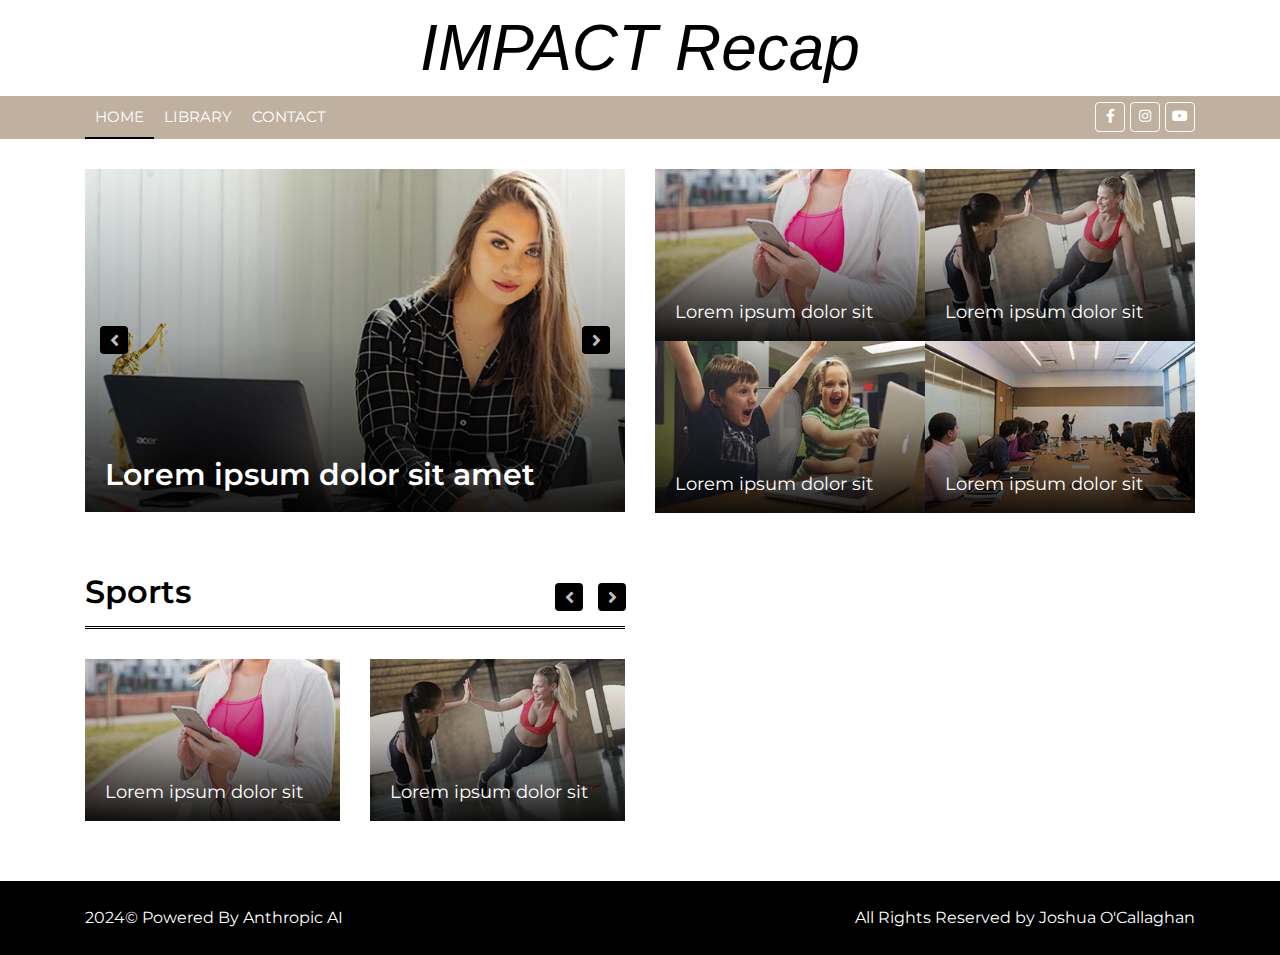
==== html/index.html @ 1ee5a099 "Flask basic functionality completed & init frontend" ====
<!DOCTYPE html>
<html lang="en">
    <head>
        <meta charset="utf-8">
        <title>IMPACT RECAP</title>
        <meta content="width=device-width, initial-scale=1.0" name="viewport">

        <!-- Favicon -->
        <link href="img/favicon.jpg" rel="icon">

        <!-- Google Fonts -->
        <link href="https://fonts.googleapis.com/css?family=Montserrat:400,600&display=swap" rel="stylesheet"> 

        <!-- CSS Libraries -->
        <link href="https://stackpath.bootstrapcdn.com/bootstrap/4.4.1/css/bootstrap.min.css" rel="stylesheet">
        <link href="https://cdnjs.cloudflare.com/ajax/libs/font-awesome/5.10.0/css/all.min.css" rel="stylesheet">
        <link href="lib/slick/slick.css" rel="stylesheet">
        <link href="lib/slick/slick-theme.css" rel="stylesheet">

        <!-- Template Stylesheet -->
        <link href="css/style.css" rel="stylesheet">
    </head>

    <body>
        <!-- Brand Start -->
        <div class="container">
            <div class="align-items-center" >
                <a href="index.html"><p style="font-family: Impact, sans-serif; font-style: italic; color: #000000; font-size: 64px; margin: 0; text-align: center;">
                        IMPACT Recap
                </p></a>
            </div>
        </div>
        <!-- Brand End -->

        <!-- Nav Bar Start -->
        <div class="nav-bar">
            <div class="container">
                <nav class="navbar navbar-expand-md bg-dark navbar-dark">
                    <div class="collapse navbar-collapse justify-content-between" id="navbarCollapse">
                        <div class="navbar-nav mr-auto">
                            <a href="index.html" class="nav-item nav-link active">Home</a>
                            <a href="library.html" class="nav-item nav-link">Library</a>
                            <a href="contact.html" class="nav-item nav-link">Contact</a>
                        </div>
                        <div class="social ml-auto">
                            <a href="https://www.facebook.com/ImpactChurchScottsdale/"><i class="fab fa-facebook-f"></i></a>
                            <a href="https://www.instagram.com/impactchurch/"><i class="fab fa-instagram"></i></a>
                            <a href="https://www.youtube.com/user/Impactchurchaz"><i class="fab fa-youtube"></i></a>
                        </div>
                    </div>
                </nav>
            </div>
        </div>
        <!-- Nav Bar End -->

        <!-- Top News Start-->
        <div class="top-news">
            <div class="container">
                <div class="row">
                    <div class="col-md-6 tn-left">
                        <div class="row tn-slider">
                            <div class="col-md-6">
                                <div class="tn-img">
                                    <img src="img/news-450x350-1.jpg" />
                                    <div class="tn-title">
                                        <a href="">Lorem ipsum dolor sit amet</a>
                                    </div>
                                </div>
                            </div>
                            <div class="col-md-6">
                                <div class="tn-img">
                                    <img src="img/news-450x350-2.jpg" />
                                    <div class="tn-title">
                                        <a  href="">Integer hendrerit elit eget purus sodales maximus</a>
                                    </div>
                                </div>
                            </div>
                        </div>
                    </div>
                    <div class="col-md-6 tn-right">
                        <div class="row">
                            <div class="col-md-6">
                                <div class="tn-img">
                                    <img src="img/news-350x223-1.jpg" />
                                    <div class="tn-title">
                                        <a href="">Lorem ipsum dolor sit</a>
                                    </div>
                                </div>
                            </div>
                            <div class="col-md-6">
                                <div class="tn-img">
                                    <img src="img/news-350x223-2.jpg" />
                                    <div class="tn-title">
                                        <a href="">Lorem ipsum dolor sit</a>
                                    </div>
                                </div>
                            </div>
                            <div class="col-md-6">
                                <div class="tn-img">
                                    <img src="img/news-350x223-3.jpg" />
                                    <div class="tn-title">
                                        <a href="">Lorem ipsum dolor sit</a>
                                    </div>
                                </div>
                            </div>
                            <div class="col-md-6">
                                <div class="tn-img">
                                    <img src="img/news-350x223-4.jpg" />
                                    <div class="tn-title">
                                        <a href="">Lorem ipsum dolor sit</a>
                                    </div>
                                </div>
                            </div>
                        </div>
                    </div>
                </div>
            </div>
        </div>
        <!-- Top News End-->

        <!-- Category News Start-->
        <div class="cat-news">
            <div class="container">
                <div class="row">
                    <div class="col-md-6">
                        <h2>Sports</h2>
                        <div class="row cn-slider">
                            <div class="col-md-6">
                                <div class="cn-img">
                                    <img src="img/news-350x223-1.jpg" />
                                    <div class="cn-title">
                                        <a href="">Lorem ipsum dolor sit</a>
                                    </div>
                                </div>
                            </div>
                            <div class="col-md-6">
                                <div class="cn-img">
                                    <img src="img/news-350x223-2.jpg" />
                                    <div class="cn-title">
                                        <a href="">Lorem ipsum dolor sit</a>
                                    </div>
                                </div>
                            </div>
                            <div class="col-md-6">
                                <div class="cn-img">
                                    <img src="img/news-350x223-3.jpg" />
                                    <div class="cn-title">
                                        <a href="">Lorem ipsum dolor sit</a>
                                    </div>
                                </div>
                            </div>
                        </div>
                    </div>
                </div>
            </div>
        </div>

        <!-- Footer Bottom Start -->
        <div class="footer-bottom">
            <div class="container">
                <div class="row">
                    <div class="col-md-6 copyright">
                        <p>2024&copy; Powered By Anthropic AI</p>
                    </div>

                    <div class="col-md-6 template-by">
                        <p>All Rights Reserved by Joshua O'Callaghan</p>
                    </div>
                </div>
            </div>
        </div>
        <!-- Footer Bottom End -->

        <!-- Back to Top -->
        <a href="#" class="back-to-top"><i class="fa fa-chevron-up"></i></a>

        <!-- JavaScript Libraries -->
        <script src="https://code.jquery.com/jquery-3.4.1.min.js"></script>
        <script src="https://stackpath.bootstrapcdn.com/bootstrap/4.4.1/js/bootstrap.bundle.min.js"></script>
        <script src="lib/easing/easing.min.js"></script>
        <script src="lib/slick/slick.min.js"></script>

        <!-- Template Javascript -->
        <script src="js/main.js"></script>
    </body>
</html>
---- html/css/style.css ----
/**********************************/
/********** General CSS ***********/
/**********************************/
body {
    color: #000000;
    font-family: 'Montserrat', sans-serif;
    font-weight: 400;
    background: #ffffff;
}

a {
    color: #C0B0A0;
    transition: 0.5s;
}

a:hover,
a:active,
a:focus {
    color: #000000;
    outline: none;
    text-decoration: none;
}

p {
    padding: 0;
    margin: 0 0 15px 0;
    color: #000000;
}

h1,
h2,
h3,
h4,
h5,
h6 {
    margin: 0 0 15px 0;
    padding: 0;
    color: #000000;
    font-weight: 600;
}

h4,
h5,
h6 {
    font-weight: 400;
}

.back-to-top {
    position: fixed;
    display: none;
    background: #C0B0A0;
    color: #ffffff;
    width: 35px;
    height: 35px;
    text-align: center;
    line-height: 1;
    font-size: 16px;
    right: 15px;
    bottom: 15px;
    transition: background 0.5s;
    border-radius: 4px;
    z-index: 11;
}

.back-to-top:hover {
    background: #000000;
}

.back-to-top i {
    padding-top: 9px;
    color: #ffffff;
}


/**********************************/
/********* Form Input CSS *********/
/**********************************/
.form-control,
.custom-select {
    width: 100%;
    height: 35px;
    padding: 5px 15px;
    color: #999999;
    border: 1px solid #cccccc;
    margin-bottom: 15px
}

.form-control:focus,
.custom-select:focus {
    box-shadow: none;
    border-color: #C0B0A0;
}

.custom-radio,
.custom-checkbox {
    margin-bottom: 15px;
}

.custom-radio .custom-control-label::before,
.custom-checkbox .custom-control-label::before {
    border-color: #cccccc;
}

.custom-radio .custom-control-input:checked~.custom-control-label::before,
.custom-checkbox .custom-control-input:checked~.custom-control-label::before {
    color: #ffffff;
    background: #C0B0A0;
}

button.btn {
    color: #ffffff;
    background: #000000;
    border: 1px solid #000000;
}

button.btn:hover {
    color: #ffffff;
    background: #C0B0A0;
    border-color: #C0B0A0;
}


/**********************************/
/*********** Top Bar CSS **********/
/**********************************/
.top-bar {
    padding: 2px 0;
    background: #000000;
}

.top-bar .tb-contact p {
    display: inline-block;
    margin: 0;
    color: #C0B0A0;
    font-size: 14px;
}

.top-bar .tb-contact p i {
    margin-right: 6px;
}

.top-bar .tb-contact p:first-child {
    margin-right: 15px;
}

.top-bar .tb-menu {
    font-size: 0;
    text-align: right;
}

.top-bar .tb-menu a {
    color: #C0B0A0;
    font-size: 14px;
    margin: 0 8px;
}

.top-bar .tb-menu a:hover {
    color: #ffffff;
}

.top-bar .tb-menu a:last-child {
    margin-right: 0;
}

.top-bar .tb-menu a::after {
    position: absolute;
    content: "/";
    margin: 1px 0 0 6px;
    color: #C0B0A0;
    font-size: 14px;
}

.top-bar .tb-menu a:last-child::after {
    display: none;
}

@media (max-width: 768px) {
    .top-bar .tb-contact,
    .top-bar .tb-menu {
        text-align: center;
    }
}


/**********************************/
/*********** Brand CSS ************/
/**********************************/
.brand {
    margin: 15px 0;
    background: #ffffff;
}

.brand .b-logo {
    text-align: left;
    overflow: hidden;
}

.brand .b-logo a img {
    max-width: 100%;
    max-height: 60px;
}

.brand .b-ads {
    overflow: hidden;
}

.brand .b-ads a img {
    max-width: 100%;
    max-height: 100%;
}

.brand .b-search {
    width: 100%;
}

.brand .b-search input[type=text] {
    width: 100%;
    height: 40px;
    padding: 0 15px;
    color: #666666;
    border: 1px solid #cccccc;
    border-radius: 4px;
}

.brand .b-search input[type=text]:focus {
    border-color: #C0B0A0;
}

.brand .b-search button {
    position: absolute;
    width: 40px;
    height: 40px;
    top: 0;
    right: 15px;
    border: none;
    background: none;
    color: #C0B0A0;
    border-radius: 0 4px 4px 0;
}

.brand .b-search button:hover {
    background: #C0B0A0;
    color: #ffffff;
}

@media (min-width: 768px) {
    .brand {
        max-height: 90px;
    }
}

@media (max-width: 767.98px) {
    .brand .b-logo,
    .brand .b-ads,
    .brand .b-search {
        text-align: center;
        margin-bottom: 15px;
    }
    
    .brand .b-search {
        margin-bottom: 0;
    }
}


/**********************************/
/*********** Nav Bar CSS **********/
/**********************************/
.nav-bar {
    position: relative;
}

.nav-bar.nav-sticky {
    position: fixed;
    top: 0;
    width: 100%;
    box-shadow: 0 2px 5px rgba(0, 0, 0, .3);
    z-index: 999;
}

.nav-bar .navbar {
    height: 100%;
    padding: 0;
}

.navbar-dark .navbar-nav .nav-link,
.navbar-dark .navbar-nav .nav-link:focus,
.navbar-dark .navbar-nav .nav-link:hover,
.navbar-dark .navbar-nav .nav-link.active {
    padding: 10px 10px 8px 10px;
    color: #ffffff;
}

.navbar-dark .navbar-nav .nav-link:hover,
.navbar-dark .navbar-nav .nav-link.active {
    border-bottom: 2px solid #000000;
    transition: none;
}

.nav-bar .dropdown-menu {
    margin-top: 0;
    border: 0;
    border-radius: 0;
    background: #f8f9fa;
}

@media (min-width: 768px) {
    .nav-bar,
    .nav-bar .navbar {
        background: #C0B0A0 !important;
    }
    
    .nav-bar .navbar-brand {
        display: none;
    }
    
    .nav-bar a.nav-link {
        padding: 8px 15px;
        font-size: 15px;
        text-transform: uppercase;
    }
}

@media (max-width: 768px) {   
    .nav-bar,
    .nav-bar .navbar {
        padding: 3px 0;
        background: #C0B0A0 !important;
    }
    
    .nav-bar a.nav-link {
        padding: 5px;
    }
    
    .nav-bar .dropdown-menu {
        box-shadow: none;
    }
    
    .nav-bar .social {
        display: none;
    }
}

.nav-bar .social {
    font-size: 0;
    overflow: hidden;
}

.nav-bar .social a {
    display: inline-block;
    margin-left: 5px;
    width: 30px;
    height: 30px;
    padding: 3px 0;
    text-align: center;
    font-size: 14px;
    background: #C0B0A0;
    border: 1px solid #ffffff;
    border-radius: 4px;
}

.nav-bar .social a:hover {
    background: #ffffff;
    border: 1px solid #ffffff;
}

.nav-bar .social a i {
    color: #ffffff;
}

.nav-bar .social a:hover i {
    color: #C0B0A0;
}


/**********************************/
/********** Top News CSS **********/
/**********************************/
.top-news {
    position: relative;
    width: 100%;
    padding: 30px 0 0 0;
}

.top-news .tn-img {
    position: relative;
    overflow: hidden;
}

.top-news .tn-img img {
    width: 100%;
}

.top-news .tn-img:hover img {
    filter: blur(3px);
    -webkit-filter: blur(3px);
}

.top-news .tn-title {
    position: absolute;
    top: 0; 
    right: 0;
    bottom: 0; 
    left: 0;
    padding: 15px 10px 15px 20px;
    background-image: linear-gradient(rgba(0, 0, 0, .0), rgba(0, 0, 0, .3), rgba(0, 0, 0, .9));
    display: flex;
    align-items: flex-end;
}

.top-news .tn-title a {
    display: block;
    width: 100%;
    color: #ffffff;
    font-size: 18px;
    font-weight: 400;
    transition: .3s;
}

.top-news .tn-left .tn-title a {
    font-size: 30px;
    font-weight: 600;
}

.top-news .tn-title a:hover {
    color: #C0B0A0;
}

.top-news .tn-left {
    margin-bottom: 30px;
}

.top-news .tn-right {
    margin-bottom: 60px;
    padding: 0 30px;
}

.top-news .tn-right .col-md-6 {
    padding: 0;
}

.top-news .slick-prev,
.top-news .slick-next {
    width: 28px;
    height: 28px;
    z-index: 1;
    transition: .5s;
    color: #ffffff;
    background: #000000;
    border-radius: 4px;
}

.top-news .slick-prev {
    left: 30px;
}

.top-news .slick-next {
    right: 30px;
}

.top-news .slick-prev:hover,
.top-news .slick-prev:focus,
.top-news .slick-next:hover,
.top-news .slick-next:focus {
    color: #ffffff;
    background: #C0B0A0;
}

.top-news .slick-prev::before,
.top-news .slick-next::before {
    font-family: "Font Awesome 5 Free";
    font-size: 18px;
    font-weight: 900;
    color: #ffffff;
}

.top-news .slick-prev::before {
    content: "\f104";
}

.top-news .slick-next::before {
    content: "\f105";
}


/**********************************/
/******* Category News CSS ********/
/**********************************/
.cat-news {
    position: relative;
    width: 100%;
    padding: 0;
}

.cat-news .col-md-6 {
    margin-bottom: 30px;
}

.cat-news h2 {
    color: #000000;
    margin-bottom: 30px;
    padding-bottom: 15px;
    border-bottom: 3px double #000000;
}

.cat-news .cn-img {
    position: relative;
    overflow: hidden;
}

.cat-news .cn-img img {
    width: 100%;
}

.cat-news .cn-img:hover img {
    filter: blur(3px);
    -webkit-filter: blur(3px);
}

.cat-news .cn-title {
    position: absolute;
    top: 0; 
    right: 0;
    bottom: 0; 
    left: 0;
    padding: 15px 10px 15px 20px;
    background-image: linear-gradient(rgba(0, 0, 0, .0), rgba(0, 0, 0, .3), rgba(0, 0, 0, .9));
    display: flex;
    align-items: flex-end;
}

.cat-news .cn-title a {
    display: block;
    width: 100%;
    color: #ffffff;
    font-size: 18px;
    font-weight: 400;
    transition: .3s;
}

.cat-news .cn-title a:hover {
    color: #C0B0A0;
}

.cat-news .slick-prev,
.cat-news .slick-next {
    top: -62px;
    width: 28px;
    height: 28px;
    z-index: 1;
    transition: .5s;
    color: #ffffff;
    background: #000000;
    border-radius: 4px;
}

.cat-news .slick-prev {
    left: calc(100% - 85px);
}

.cat-news .slick-next {
    right: 14px;
}

.cat-news .slick-prev:hover,
.cat-news .slick-prev:focus,
.cat-news .slick-next:hover,
.cat-news .slick-next:focus {
    color: #ffffff;
    background: #C0B0A0;
}

.cat-news .slick-prev::before,
.cat-news .slick-next::before {
    font-family: "Font Awesome 5 Free";
    font-size: 18px;
    font-weight: 900;
    color: #ffffff;
}

.cat-news .slick-prev::before {
    content: "\f104";
}

.cat-news .slick-next::before {
    content: "\f105";
}


/**********************************/
/********** Tab News CSS **********/
/**********************************/
.tab-news {
    position: relative;
}

.tab-news .col-md-6 {
    margin-bottom: 60px;
}

.tab-news .nav.nav-pills .nav-link {
    color: #ffffff;
    background: #000000;
    border-radius: 0;
}

.tab-news .nav.nav-pills .nav-link:hover,
.tab-news .nav.nav-pills .nav-link.active {
    color: #ffffff;
    background: #C0B0A0;
}

.tab-news .tab-content {
    padding: 30px 15px 15px 15px;
    background: rgba(0, 0, 0, .05);
}

.tab-news .tn-news {
    display: flex;
    align-items: center;
    margin-bottom: 15px;
    background: #ffffff;
}

.tab-news .tn-img {
    width: 150px;
}

.tab-news .tn-img img {
    width: 150px;
}

.tab-news .tn-title {
    padding: 10px 15px;
}

.tab-news .tn-title a {
    color: #000000;
    font-size: 18px;
    font-weight: 400;
    transition: all .3s;
}

.tab-news .tn-title a:hover {
    color: #C0B0A0;
}



/**********************************/
/********** Main News CSS *********/
/**********************************/
.main-news {
    position: relative;
    width: 100%;
    margin-bottom: 30px;
}

.main-news .col-md-4 {
    margin-bottom: 30px;
}

.main-news .mn-img {
    position: relative;
    overflow: hidden;
}

.main-news .mn-img img {
    width: 100%;
}

.main-news .mn-img:hover img {
    filter: blur(3px);
    -webkit-filter: blur(3px);
}

.main-news .mn-title {
    position: absolute;
    top: 0; 
    right: 0;
    bottom: 0; 
    left: 0;
    padding: 15px 10px 15px 20px;
    background-image: linear-gradient(rgba(0, 0, 0, .0), rgba(0, 0, 0, .3), rgba(0, 0, 0, .9));
    display: flex;
    align-items: flex-end;
}

.main-news .mn-title a {
    display: block;
    width: 100%;
    color: #ffffff;
    font-size: 18px;
    font-weight: 400;
    transition: .3s;
}

.main-news .mn-title a:hover {
    color: #C0B0A0;
}

.main-news .mn-list {
    margin-bottom: 30px;
}

.main-news .mn-list h2 {
    color: #000000;
    margin-bottom: 30px;
    padding-bottom: 15px;
    border-bottom: 3px double #000000;
}

.main-news .mn-list ul {
    margin: 0;
    padding: 0;
    list-style: none;
}

.main-news .mn-list ul li {
    margin: 0 0 12px 22px; 
}

.main-news .mn-list ul li:last-child {
    margin-bottom: 0; 
}

.main-news .mn-list ul li a {
    color: #000000;
    display: block;
    line-height: 23px;
}

.main-news .mn-list ul li::before {
    position: absolute;
    content: '\f061';
    font-family: 'Font Awesome 5 Free';
    font-weight: 900;
    color: #000000;
    left: 1px;
}

.main-news .mn-list ul li a:hover {
    color: #C0B0A0;
}


/**********************************/
/********* Breadcrumb CSS *********/
/**********************************/
.breadcrumb-wrap {
    position: relative;
    width: 100%;
    background: #ffffff;
}

.breadcrumb-wrap .breadcrumb {
    margin: 25px 0 0 0;
    padding: 0;
    background: none;
}

.breadcrumb-wrap .breadcrumb .breadcrumb-item + .breadcrumb-item::before {
    color: #353535;
}

.breadcrumb-wrap .breadcrumb .breadcrumb-item.active {
    color: #353535;
}


/**********************************/
/********* Single News CSS ********/
/**********************************/
.single-news {
    position: relative;
    width: 100%;
    padding: 25px 0 0 0;
    margin-bottom: 15px;
}

.single-news .sn-img {
    position: relative;
    overflow: hidden;
}

.single-news .sn-img img {
    width: 100%;
}

.single-news .sn-content {
    position: relative;
    width: 100%;
    padding: 30px 0;
}

.single-news .sn-content h1.sn-title {
    display: block;
    width: 100%;
    color: #000000;
}

.single-news .sn-related {
    margin-bottom: 45px;
}

.single-news .sn-related h2 {
    color: #000000;
    margin-bottom: 30px;
    padding-bottom: 15px;
    border-bottom: 3px double #000000;
}

.single-news .sn-slider .sn-img {
    position: relative;
    overflow: hidden;
}

.single-news .sn-slider .sn-img img {
    width: 100%;
}

.single-news .sn-slider .sn-img:hover img {
    filter: blur(3px);
    -webkit-filter: blur(3px);
}

.single-news .sn-slider .sn-title {
    position: absolute;
    top: 0; 
    right: 0;
    bottom: 0; 
    left: 0;
    padding: 15px 10px 15px 20px;
    background-image: linear-gradient(rgba(0, 0, 0, .0), rgba(0, 0, 0, .3), rgba(0, 0, 0, .9));
    display: flex;
    align-items: flex-end;
}

.single-news .sn-slider .sn-title a {
    display: block;
    width: 100%;
    color: #ffffff;
    font-size: 18px;
    font-weight: 400;
    transition: .3s;
}

.single-news .sn-slider .sn-title a:hover {
    color: #C0B0A0;
}

.single-news .sn-slider .slick-prev,
.single-news .sn-slider .slick-next {
    top: -62px;
    width: 28px;
    height: 28px;
    z-index: 1;
    transition: .5s;
    color: #ffffff;
    background: #000000;
    border-radius: 4px;
}

.single-news .sn-slider .slick-prev {
    left: calc(100% - 85px);
}

.single-news .sn-slider .slick-next {
    right: 14px;
}

.single-news .sn-slider .slick-prev:hover,
.single-news .sn-slider .slick-prev:focus,
.single-news .sn-slider .slick-next:hover,
.single-news .sn-slider .slick-next:focus {
    color: #ffffff;
    background: #C0B0A0;
}

.single-news .sn-slider .slick-prev::before,
.single-news .sn-slider .slick-next::before {
    font-family: "Font Awesome 5 Free";
    font-size: 18px;
    font-weight: 900;
    color: #ffffff;
}

.single-news .sn-slider .slick-prev::before {
    content: "\f104";
}

.single-news .sn-slider .slick-next::before {
    content: "\f105";
}


/**********************************/
/*********** Sidebar CSS **********/
/**********************************/
.sidebar {
    position: relative;
    width: 100%;
}

.sidebar .sidebar-widget {
    position: relative;
    width: 100%;
    margin-bottom: 45px;
}

.sidebar .sidebar-widget h2.sw-title {
    color: #000000;
    margin-bottom: 30px;
    padding-bottom: 15px;
    border-bottom: 3px double #000000;
}

.sidebar .sidebar-widget .news-list {
    position: relative;
    margin-bottom: 30px;
}

.sidebar .news-list .nl-item {
    display: flex;
    align-items: center;
    margin-bottom: 15px;
}

.sidebar .news-list .nl-item .nl-img {
    width: 100px;
}

.sidebar .news-list .nl-item .nl-img img {
    width: 100px;
}

.sidebar .news-list .nl-item .nl-title {
    padding-left: 15px;
}

.sidebar .news-list .nl-item .nl-title a {
    color: #000000;
    font-size: 16px;
    font-weight: 400;
    transition: all .3s;
}

.sidebar .news-list .nl-item .nl-title a:hover {
    color: #c0b0a0;
}

.sidebar .sidebar-widget .tab-news {
    position: relative;
    margin-bottom: 30px;
}

.sidebar .tab-news .nav.nav-pills .nav-link {
    color: #ffffff;
    background: #000000;
    border-radius: 0;
}

.sidebar .tab-news .nav.nav-pills .nav-link:hover,
.sidebar .tab-news .nav.nav-pills .nav-link.active {
    color: #ffffff;
    background: #C0B0A0;
}

.sidebar .tab-news .tab-content {
    padding: 15px 0 0 0;
    background: transparent;
}

.sidebar .tab-news .tab-content .container {
    padding: 0;
}

.sidebar .tab-news .tn-news {
    display: flex;
    align-items: center;
    margin-bottom: 15px;
}

.sidebar .tab-news .tn-img {
    width: 100px;
}

.sidebar .tab-news .tn-img img {
    width: 100px;
}

.sidebar .tab-news .tn-title {
    padding: 0 0 0 15px;
}

.sidebar .tab-news .tn-title a {
    color: #000000;
    font-size: 16px;
    font-weight: 400;
    transition: all .3s;
}

.sidebar .tab-news .tn-title a:hover {
    color: #C0B0A0;
}

.sidebar .sidebar-widget .category {
    position: relative;
}

.sidebar .category ul {
    margin: 0;
    padding: 0;
    list-style: none;
}

.sidebar .category ul li {
    margin: 0 0 12px 22px; 
}

.sidebar .category ul li:last-child {
    margin-bottom: 0; 
}

.sidebar .category ul li a {
    display: inline-block;
    color: #000000;
    line-height: 23px;
}

.sidebar .category ul li a:hover {
    color: #C0B0A0;
}

.sidebar .category ul li::before {
    position: absolute;
    content: '\f061';
    font-family: 'Font Awesome 5 Free';
    font-weight: 900;
    color: #000000;
    left: 1px;
}

.sidebar .category ul li span {
    display: inline-block;
    float: right;
}

.sidebar .sidebar-widget .tags {
    position: relative;
}

.sidebar .sidebar-widget .tags a {
    display: inline-block;
    margin-bottom: 5px;
    padding: 5px 10px;
    color: #000000;
    background: #ffffff;
    border: 1px solid #000000;
    border-radius: 4px;
}

.sidebar .sidebar-widget .tags a:hover {
    color: #ffffff;
    background: #C0B0A0;
    border: 1px solid #C0B0A0;
}

.sidebar .sidebar-widget .image a {
    display: block;
    width: 100%;
    overflow: hidden;
}

.sidebar .sidebar-widget .image img {
    max-width: 100%;
    transition: .3s;
}

.sidebar .sidebar-widget .image img:hover {
    transform: scale(1.1);
    filter: blur(3px);
    -webkit-filter: blur(3px);
}


/**********************************/
/********** Contact CSS ***********/
/**********************************/
.contact {
    position: relative;
    padding: 25px 0 15px 0;
}

.contact .contact-form,
.contact .contact-info {
    margin-bottom: 45px;
}

.contact .contact-info h4 {
    margin-bottom: 10px;
    font-size: 16px;
    font-weight: 400;
}

.contact .contact-info h4 i {
    color: #000000;
    margin-right: 5px;
}

.contact .social {
    position: relative;
    width: 100%;
}

.contact .social a {
    display: inline-block;
    margin: 10px 10px 0 0;
    width: 40px;
    height: 40px;
    padding: 7px 0;
    text-align: center;
    font-size: 18px;
    border: 1px solid #000000;
    border-radius: 4px;
}

.contact .social a i {
    color: #000000;
}

.contact .social a:hover {
    background: #C0B0A0;
    border-color: #C0B0A0;
}

.contact .social a:hover i {
    color: #ffffff;
}


/**********************************/
/********** Footer CSS ************/
/**********************************/
.footer {
    position: relative;
    padding: 60px 0 0 0;
    background: #111111;
}

.footer .footer-widget {
    position: relative;
    width: 100%;
    margin-bottom: 60px;
}

.footer .footer-widget .title {
    color: #ffffff;
    font-size: 25px;
    letter-spacing: 1px;
    padding-bottom: 10px;
    margin-bottom: 25px;
    border-bottom: 3px double #ffffff;
}

.footer .footer-widget p {
    color: #ffffff;
}

.footer .footer-widget ul {
    margin: 0;
    padding: 0;
    list-style: none;
}

.footer .footer-widget ul li {
    margin-bottom: 12px; 
}

.footer .footer-widget ul li:last-child {
    margin-bottom: 0; 
}

.footer .footer-widget ul li a {
    color: #ffffff;
    white-space: nowrap;
    display: block;
    line-height: 23px;
}

.footer .footer-widget ul li a::before {
    content: '\f061';
    font-family: 'Font Awesome 5 Free';
    font-weight: 900;
    padding-right: 5px;
}

.footer .footer-widget ul li a:hover {
    padding-left: 10px;
    color: #C0B0A0;
}

.footer .contact-info p {
    margin-bottom: 10px;
    color: #ffffff;
    font-size: 16px;
}

.footer .contact-info p i {
    color: #ffffff;
    margin-right: 5px;
}

.footer .social {
    position: relative;
    width: 100%;
}

.footer .social a {
    display: inline-block;
    margin: 10px 5px 0 0;
    width: 35px;
    height: 35px;
    padding: 5px 0;
    text-align: center;
    font-size: 18px;
    background: #ffffff;
    border-radius: 4px;
}

.footer .social a i {
    color: #111111;
}

.footer .social a:hover {
    background: #C0B0A0;
}

.footer .social a:hover i {
    color: #ffffff;
}

.footer .newsletter {
    position: relative;
    width: 100%;
}

.footer .newsletter form {
    position: relative;
    width: 100%;
}

.footer .newsletter input {
    width: 100%;
    height: 35px;
    padding: 0 15px;
    border: 1px solid #ffffff;
    border-radius: 4px;
}

.footer .newsletter .btn {
    position: absolute;
    width: 80px;
    height: 35px;
    top: 0;
    right: 0;
    padding: 0 15px;
    border: none;
    background: #111111;
    color: #ffffff;
    font-size: 14px;
    border: 1px solid #ffffff;
    border-radius: 0 4px 4px 0;
}

.footer .newsletter .btn:hover {
    background: #C0B0A0;
}

.footer .newsletter input:focus,
.footer .newsletter .btn:focus {
    box-shadow: none;
}


/**********************************/
/******** Footer Menu CSS *********/
/**********************************/
.footer-menu {
    position: relative;
    background: #111111;
}

.footer-menu .container {
    padding: 15px 0;
    border-top: 1px solid #000000;
}

.footer-menu .f-menu {
    font-size: 0;
    text-align: center;
}

.footer-menu .f-menu a {
    color: #ffffff;
    font-size: 14px;
    margin-right: 15px;
    padding-right: 15px;
    border-right: 1px solid #ffffff;
}

.footer-menu .f-menu a:hover {
    color: #C0B0A0;
}

.footer-menu .f-menu a:last-child {
    margin-right: 0;
    padding-right: 0;
    border-right: none;
}


/**********************************/
/******** Footer Bottom CSS *******/
/**********************************/
.footer-bottom {
    position: relative;
    padding: 25px 0;
    background: #000000;
}

.footer-bottom .copyright {
    text-align: left;
}

.footer-bottom .template-by {
    text-align: right;
}

.footer-bottom .copyright p,
.footer-bottom .template-by p {
    color: #ffffff;
    font-weight: 400;
    margin: 0;
}

.footer-bottom .copyright p a,
.footer-bottom .template-by p a {
    font-weight: 600;
}

.footer-bottom .copyright p a:hover,
.footer-bottom .template-by p a:hover {
    color: #ffffff;
}

@media (max-width: 768.98px) {
    .footer-bottom .copyright,
    .footer-bottom .template-by {
        text-align: center; 
    } 
}
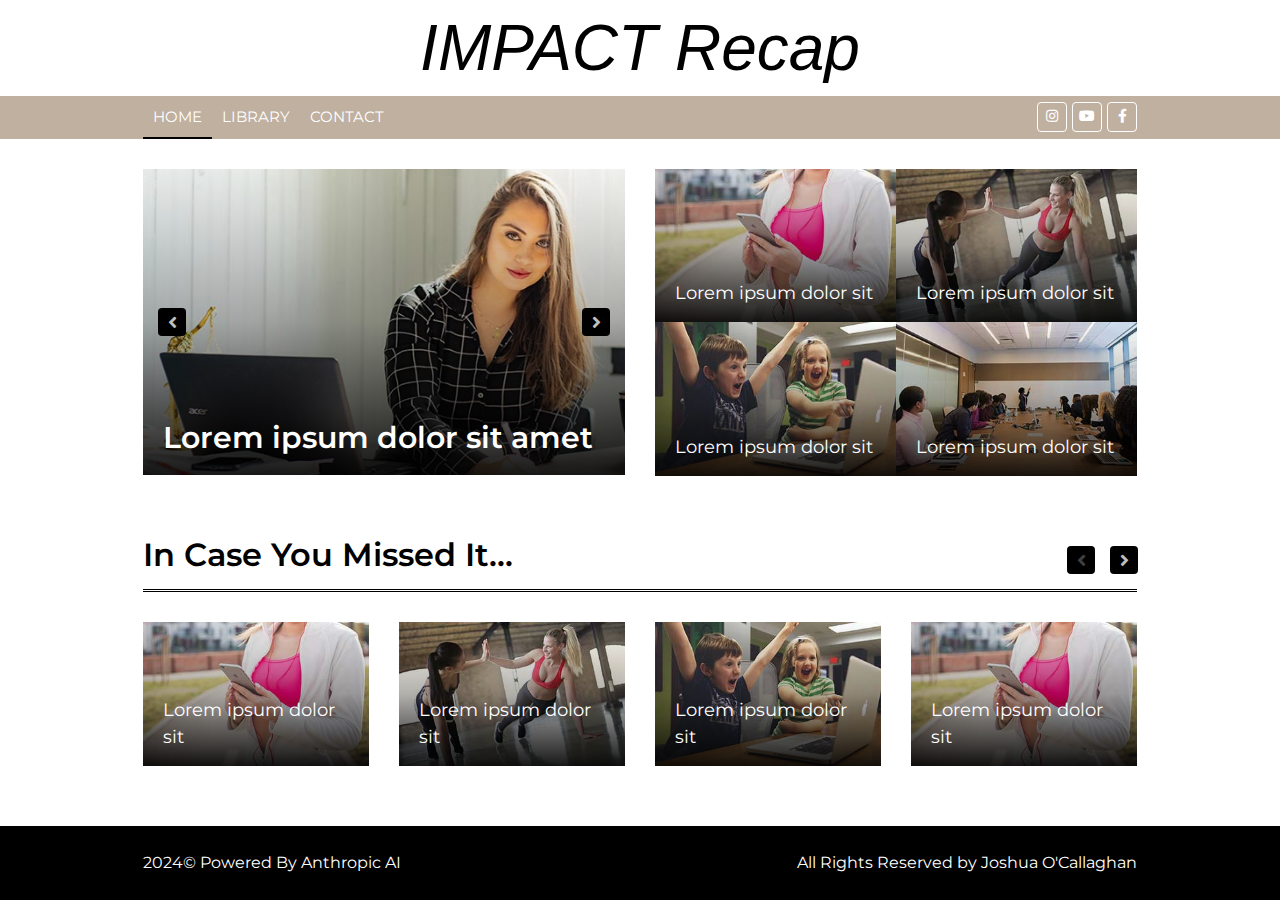
==== commit 01465e36: "pre claude api calls ~ api calls and frontend automation TBD" ====
--- a/html/index.html
+++ b/html/index.html
@@ -43,9 +43,9 @@
                             <a href="contact.html" class="nav-item nav-link">Contact</a>
                         </div>
                         <div class="social ml-auto">
-                            <a href="https://www.facebook.com/ImpactChurchScottsdale/"><i class="fab fa-facebook-f"></i></a>
-                            <a href="https://www.instagram.com/impactchurch/"><i class="fab fa-instagram"></i></a>
-                            <a href="https://www.youtube.com/user/Impactchurchaz"><i class="fab fa-youtube"></i></a>
+                            <a href="https://www.instagram.com/impactchurch/" target="_blank"><i class="fab fa-instagram"></i></a>
+                            <a href="https://www.youtube.com/user/Impactchurchaz" target="_blank"><i class="fab fa-youtube"></i></a>
+                            <a href="https://www.facebook.com/ImpactChurchScottsdale/" target="_blank"><i class="fab fa-facebook-f"></i></a>
                         </div>
                     </div>
                 </nav>
@@ -122,9 +122,65 @@
         <div class="cat-news">
             <div class="container">
                 <div class="row">
-                    <div class="col-md-6">
-                        <h2>Sports</h2>
+                    <div class="col-md-12">
+                        <h2>In Case You Missed It...</h2>
                         <div class="row cn-slider">
+                            <div class="col-md-6">
+                                <div class="cn-img">
+                                    <img src="img/news-350x223-1.jpg" />
+                                    <div class="cn-title">
+                                        <a href="">Lorem ipsum dolor sit</a>
+                                    </div>
+                                </div>
+                            </div>
+                            <div class="col-md-6">
+                                <div class="cn-img">
+                                    <img src="img/news-350x223-2.jpg" />
+                                    <div class="cn-title">
+                                        <a href="">Lorem ipsum dolor sit</a>
+                                    </div>
+                                </div>
+                            </div>
+                            <div class="col-md-6">
+                                <div class="cn-img">
+                                    <img src="img/news-350x223-3.jpg" />
+                                    <div class="cn-title">
+                                        <a href="">Lorem ipsum dolor sit</a>
+                                    </div>
+                                </div>
+                            </div>
+                            <div class="col-md-6">
+                                <div class="cn-img">
+                                    <img src="img/news-350x223-1.jpg" />
+                                    <div class="cn-title">
+                                        <a href="">Lorem ipsum dolor sit</a>
+                                    </div>
+                                </div>
+                            </div>
+                            <div class="col-md-6">
+                                <div class="cn-img">
+                                    <img src="img/news-350x223-2.jpg" />
+                                    <div class="cn-title">
+                                        <a href="">Lorem ipsum dolor sit</a>
+                                    </div>
+                                </div>
+                            </div>
+                            <div class="col-md-6">
+                                <div class="cn-img">
+                                    <img src="img/news-350x223-3.jpg" />
+                                    <div class="cn-title">
+                                        <a href="">Lorem ipsum dolor sit</a>
+                                    </div>
+                                </div>
+                            </div>
+                            <div class="col-md-6">
+                                <div class="cn-img">
+                                    <img src="img/news-350x223-3.jpg" />
+                                    <div class="cn-title">
+                                        <a href="">Lorem ipsum dolor sit</a>
+                                    </div>
+                                </div>
+                            </div>
                             <div class="col-md-6">
                                 <div class="cn-img">
                                     <img src="img/news-350x223-1.jpg" />
--- a/html/css/style.css
+++ b/html/css/style.css
@@ -1,6 +1,10 @@
 /**********************************/
 /********** General CSS ***********/
 /**********************************/
+.container {
+    max-width: 80%;
+}
+
 body {
     color: #000000;
     font-family: 'Montserrat', sans-serif;
@@ -496,6 +500,10 @@
     margin-bottom: 30px;
 }
 
+.cat-news .col-md-12 {
+    margin-bottom: 30px;
+}
+
 .cat-news h2 {
     color: #000000;
     margin-bottom: 30px;
@@ -656,7 +664,7 @@
     margin-bottom: 30px;
 }
 
-.main-news .col-md-4 {
+.main-news .col-md-3 {
     margin-bottom: 30px;
 }
 
@@ -699,50 +707,6 @@
     color: #C0B0A0;
 }
 
-.main-news .mn-list {
-    margin-bottom: 30px;
-}
-
-.main-news .mn-list h2 {
-    color: #000000;
-    margin-bottom: 30px;
-    padding-bottom: 15px;
-    border-bottom: 3px double #000000;
-}
-
-.main-news .mn-list ul {
-    margin: 0;
-    padding: 0;
-    list-style: none;
-}
-
-.main-news .mn-list ul li {
-    margin: 0 0 12px 22px; 
-}
-
-.main-news .mn-list ul li:last-child {
-    margin-bottom: 0; 
-}
-
-.main-news .mn-list ul li a {
-    color: #000000;
-    display: block;
-    line-height: 23px;
-}
-
-.main-news .mn-list ul li::before {
-    position: absolute;
-    content: '\f061';
-    font-family: 'Font Awesome 5 Free';
-    font-weight: 900;
-    color: #000000;
-    left: 1px;
-}
-
-.main-news .mn-list ul li a:hover {
-    color: #C0B0A0;
-}
-
 
 /**********************************/
 /********* Breadcrumb CSS *********/
@@ -1359,4 +1323,27 @@
     .footer-bottom .template-by {
         text-align: center; 
     } 
-}+}
+
+/**********************************/
+/******** Extra CSS *********/
+/**********************************/
+
+/* Customize Slick Arrows */
+.slick-prev, .slick-next {
+    color: #000000; /* Replace with your preferred color */
+    z-index: 1;
+}
+
+/* Optional: Add background color for better visibility */
+.slick-prev:before, .slick-next:before {
+    color: #000000; /* Replace with your preferred color */
+}
+
+/* Position arrows outside the content */
+.slick-prev {
+    left: -40px;
+}
+.slick-next {
+    right: -40px;
+}
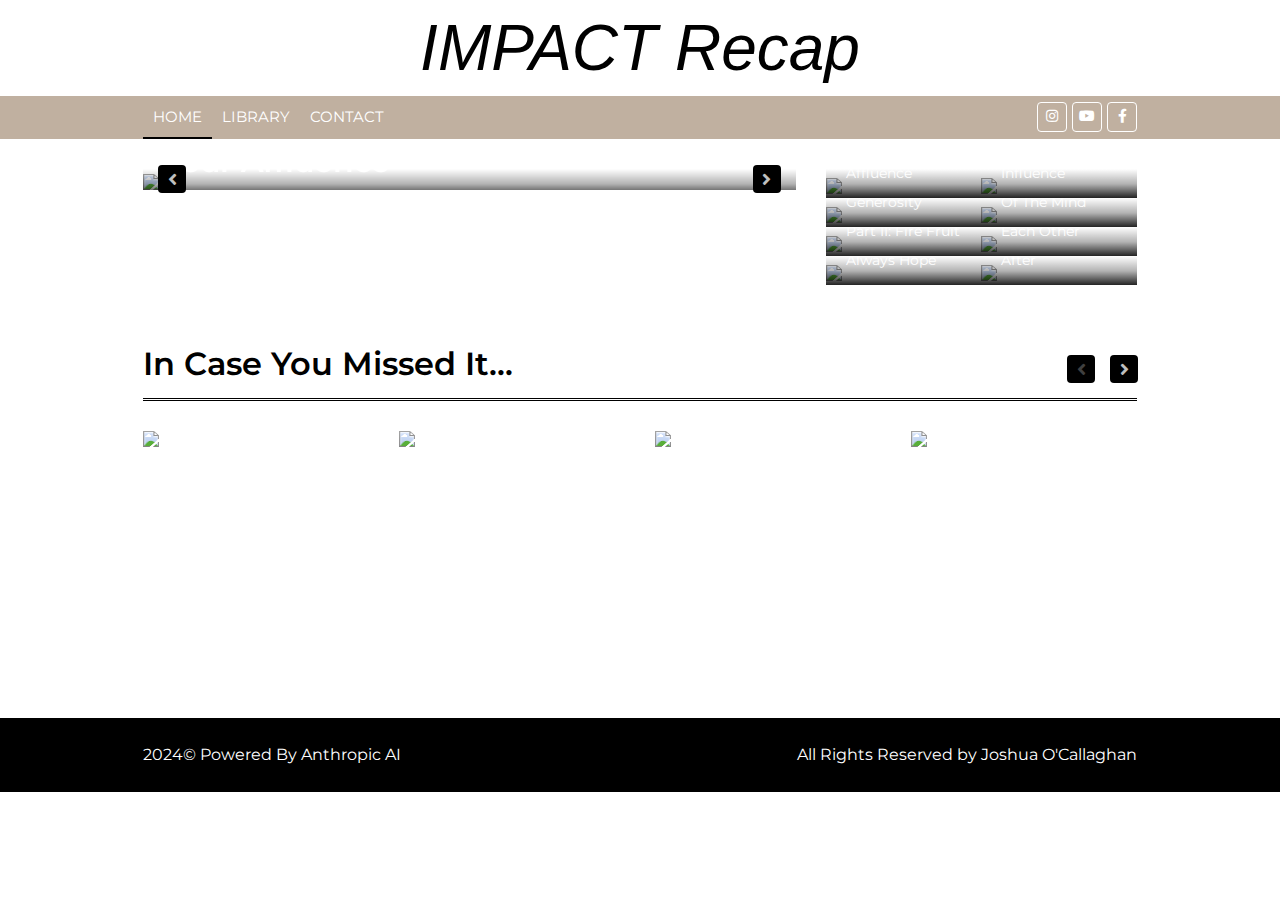
==== commit f4ce4756: "half of api filling data done ~ automatically index videos & pull other half of data TBD" ====
--- a/html/index.html
+++ b/html/index.html
@@ -57,60 +57,12 @@
         <div class="top-news">
             <div class="container">
                 <div class="row">
-                    <div class="col-md-6 tn-left">
+                    <div class="col-md-8 tn-left">
                         <div class="row tn-slider">
-                            <div class="col-md-6">
-                                <div class="tn-img">
-                                    <img src="img/news-450x350-1.jpg" />
-                                    <div class="tn-title">
-                                        <a href="">Lorem ipsum dolor sit amet</a>
-                                    </div>
-                                </div>
-                            </div>
-                            <div class="col-md-6">
-                                <div class="tn-img">
-                                    <img src="img/news-450x350-2.jpg" />
-                                    <div class="tn-title">
-                                        <a  href="">Integer hendrerit elit eget purus sodales maximus</a>
-                                    </div>
-                                </div>
-                            </div>
                         </div>
                     </div>
-                    <div class="col-md-6 tn-right">
+                    <div class="col-md-4 tn-right">
                         <div class="row">
-                            <div class="col-md-6">
-                                <div class="tn-img">
-                                    <img src="img/news-350x223-1.jpg" />
-                                    <div class="tn-title">
-                                        <a href="">Lorem ipsum dolor sit</a>
-                                    </div>
-                                </div>
-                            </div>
-                            <div class="col-md-6">
-                                <div class="tn-img">
-                                    <img src="img/news-350x223-2.jpg" />
-                                    <div class="tn-title">
-                                        <a href="">Lorem ipsum dolor sit</a>
-                                    </div>
-                                </div>
-                            </div>
-                            <div class="col-md-6">
-                                <div class="tn-img">
-                                    <img src="img/news-350x223-3.jpg" />
-                                    <div class="tn-title">
-                                        <a href="">Lorem ipsum dolor sit</a>
-                                    </div>
-                                </div>
-                            </div>
-                            <div class="col-md-6">
-                                <div class="tn-img">
-                                    <img src="img/news-350x223-4.jpg" />
-                                    <div class="tn-title">
-                                        <a href="">Lorem ipsum dolor sit</a>
-                                    </div>
-                                </div>
-                            </div>
                         </div>
                     </div>
                 </div>
@@ -126,89 +78,33 @@
                         <h2>In Case You Missed It...</h2>
                         <div class="row cn-slider">
                             <div class="col-md-6">
-                                <div class="cn-img">
-                                    <img src="img/news-350x223-1.jpg" />
-                                    <div class="cn-title">
-                                        <a href="">Lorem ipsum dolor sit</a>
-                                    </div>
+                                <div class="cn-img" style="position: relative; text-align: center;">
+                                    <a href="library.html" style="display: block;">
+                                        <img src="img/see_all.jpg" style="width: 100%; height: auto;" />
+                                        <div style="
+                                            position: absolute;
+                                            top: 50%;
+                                            left: 50%;
+                                            transform: translate(-50%, -50%);
+                                            font-size: 2em;
+                                            font-weight: bold;
+                                            font-style: italic;
+                                            color: white;
+                                            z-index: 1;
+                                            text-align: center;
+                                        ">
+                                            See All
+                                        </div>
+                                    </a>
                                 </div>
                             </div>
-                            <div class="col-md-6">
-                                <div class="cn-img">
-                                    <img src="img/news-350x223-2.jpg" />
-                                    <div class="cn-title">
-                                        <a href="">Lorem ipsum dolor sit</a>
-                                    </div>
-                                </div>
-                            </div>
-                            <div class="col-md-6">
-                                <div class="cn-img">
-                                    <img src="img/news-350x223-3.jpg" />
-                                    <div class="cn-title">
-                                        <a href="">Lorem ipsum dolor sit</a>
-                                    </div>
-                                </div>
-                            </div>
-                            <div class="col-md-6">
-                                <div class="cn-img">
-                                    <img src="img/news-350x223-1.jpg" />
-                                    <div class="cn-title">
-                                        <a href="">Lorem ipsum dolor sit</a>
-                                    </div>
-                                </div>
-                            </div>
-                            <div class="col-md-6">
-                                <div class="cn-img">
-                                    <img src="img/news-350x223-2.jpg" />
-                                    <div class="cn-title">
-                                        <a href="">Lorem ipsum dolor sit</a>
-                                    </div>
-                                </div>
-                            </div>
-                            <div class="col-md-6">
-                                <div class="cn-img">
-                                    <img src="img/news-350x223-3.jpg" />
-                                    <div class="cn-title">
-                                        <a href="">Lorem ipsum dolor sit</a>
-                                    </div>
-                                </div>
-                            </div>
-                            <div class="col-md-6">
-                                <div class="cn-img">
-                                    <img src="img/news-350x223-3.jpg" />
-                                    <div class="cn-title">
-                                        <a href="">Lorem ipsum dolor sit</a>
-                                    </div>
-                                </div>
-                            </div>
-                            <div class="col-md-6">
-                                <div class="cn-img">
-                                    <img src="img/news-350x223-1.jpg" />
-                                    <div class="cn-title">
-                                        <a href="">Lorem ipsum dolor sit</a>
-                                    </div>
-                                </div>
-                            </div>
-                            <div class="col-md-6">
-                                <div class="cn-img">
-                                    <img src="img/news-350x223-2.jpg" />
-                                    <div class="cn-title">
-                                        <a href="">Lorem ipsum dolor sit</a>
-                                    </div>
-                                </div>
-                            </div>
-                            <div class="col-md-6">
-                                <div class="cn-img">
-                                    <img src="img/news-350x223-3.jpg" />
-                                    <div class="cn-title">
-                                        <a href="">Lorem ipsum dolor sit</a>
-                                    </div>
-                                </div>
-                            </div>
-                        </div>
+                        </div>                        
                     </div>
                 </div>
             </div>
+        </div>
+
+        <div style="margin-top: 100px;">
         </div>
 
         <!-- Footer Bottom Start -->
--- a/html/css/style.css
+++ b/html/css/style.css
@@ -389,13 +389,14 @@
 .top-news .tn-img {
     position: relative;
     overflow: hidden;
+    padding: 5px 5px 0 0;
 }
 
 .top-news .tn-img img {
     width: 100%;
 }
 
-.top-news .tn-img:hover img {
+.top-news .tn-img:not(.tn-slider .tn-img):hover img {
     filter: blur(3px);
     -webkit-filter: blur(3px);
 }
@@ -416,7 +417,7 @@
     display: block;
     width: 100%;
     color: #ffffff;
-    font-size: 18px;
+    font-size: 14px;
     font-weight: 400;
     transition: .3s;
 }
@@ -1347,3 +1348,13 @@
 .slick-next {
     right: -40px;
 }
+
+.daily-action-plan-slider .slick-slide {
+    padding: 0 10px; /* Adds padding on the left and right */
+    box-sizing: border-box; /* Ensures padding is included in the width */
+}
+
+.content {
+    min-height: 80vh;
+    flex: 1; /* This makes the content take up the available space */
+}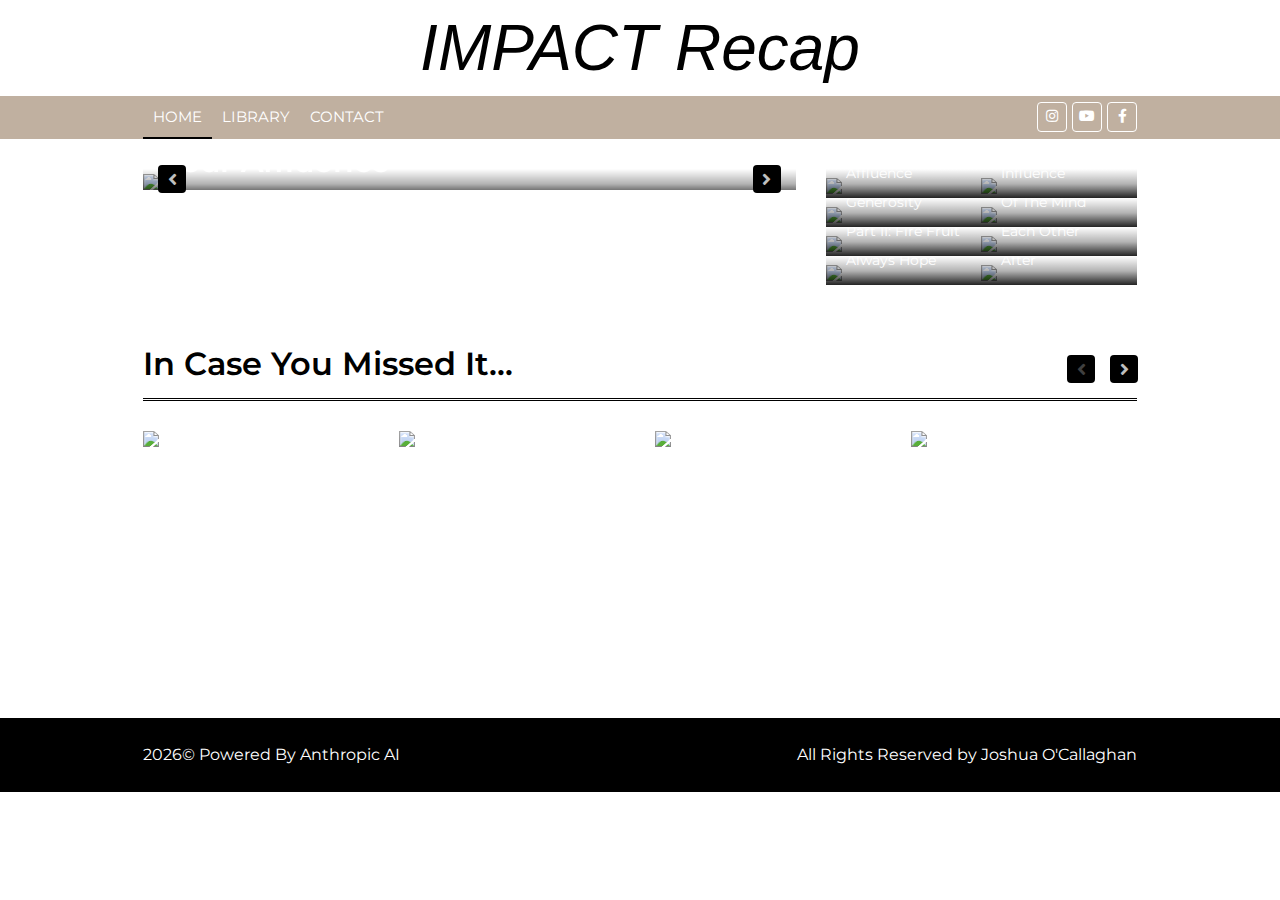
==== commit 2bd3803d: "QOL" ====
--- a/html/index.html
+++ b/html/index.html
@@ -7,6 +7,17 @@
 
         <!-- Favicon -->
         <link href="img/favicon.jpg" rel="icon">
+
+        <!-- Facebook and Twitter integration -->
+        <meta property="og:title" content="Impact Recap"/>
+        <meta property="og:image" content="https://impact.jocal.dev/img/favicon.jpg"/>
+        <meta property="og:url" content="https://impact.jocal.dev"/>
+        <meta property="og:site_name" content=""/>
+        <meta property="og:description" content="Missed sermon? Watch, Summarize & Plan to Action now!"/>
+        <meta name="twitter:title" content="Impact Recap"/>
+        <meta name="twitter:image" content="https://impact.jocal.dev/img/favicon.jpg" />
+        <meta name="twitter:url" content="https://impact.jocal.dev" />
+        <meta name="twitter:card" content="https://impact.jocal.dev/img/favicon.jpg" />
 
         <!-- Google Fonts -->
         <link href="https://fonts.googleapis.com/css?family=Montserrat:400,600&display=swap" rel="stylesheet"> 
@@ -112,7 +123,7 @@
             <div class="container">
                 <div class="row">
                     <div class="col-md-6 copyright">
-                        <p>2024&copy; Powered By Anthropic AI</p>
+                        <p><span id="currentYear"></span>&copy; Powered By Anthropic AI</p>
                     </div>
 
                     <div class="col-md-6 template-by">
--- a/html/css/style.css
+++ b/html/css/style.css
@@ -422,6 +422,27 @@
     transition: .3s;
 }
 
+/* Medium screens (e.g., tablets) */
+@media (max-width: 1024px) {
+    .top-news .tn-title a {
+        font-size: 12px;
+    }
+}
+
+/* Small screens (e.g., large phones) */
+@media (max-width: 768px) {
+    .top-news .tn-title a {
+        font-size: 11px;
+    }
+}
+
+/* Extra small screens (e.g., small phones) */
+@media (max-width: 480px) {
+    .top-news .tn-title a {
+        font-size: 10px;
+    }
+}
+
 .top-news .tn-left .tn-title a {
     font-size: 30px;
     font-weight: 600;
